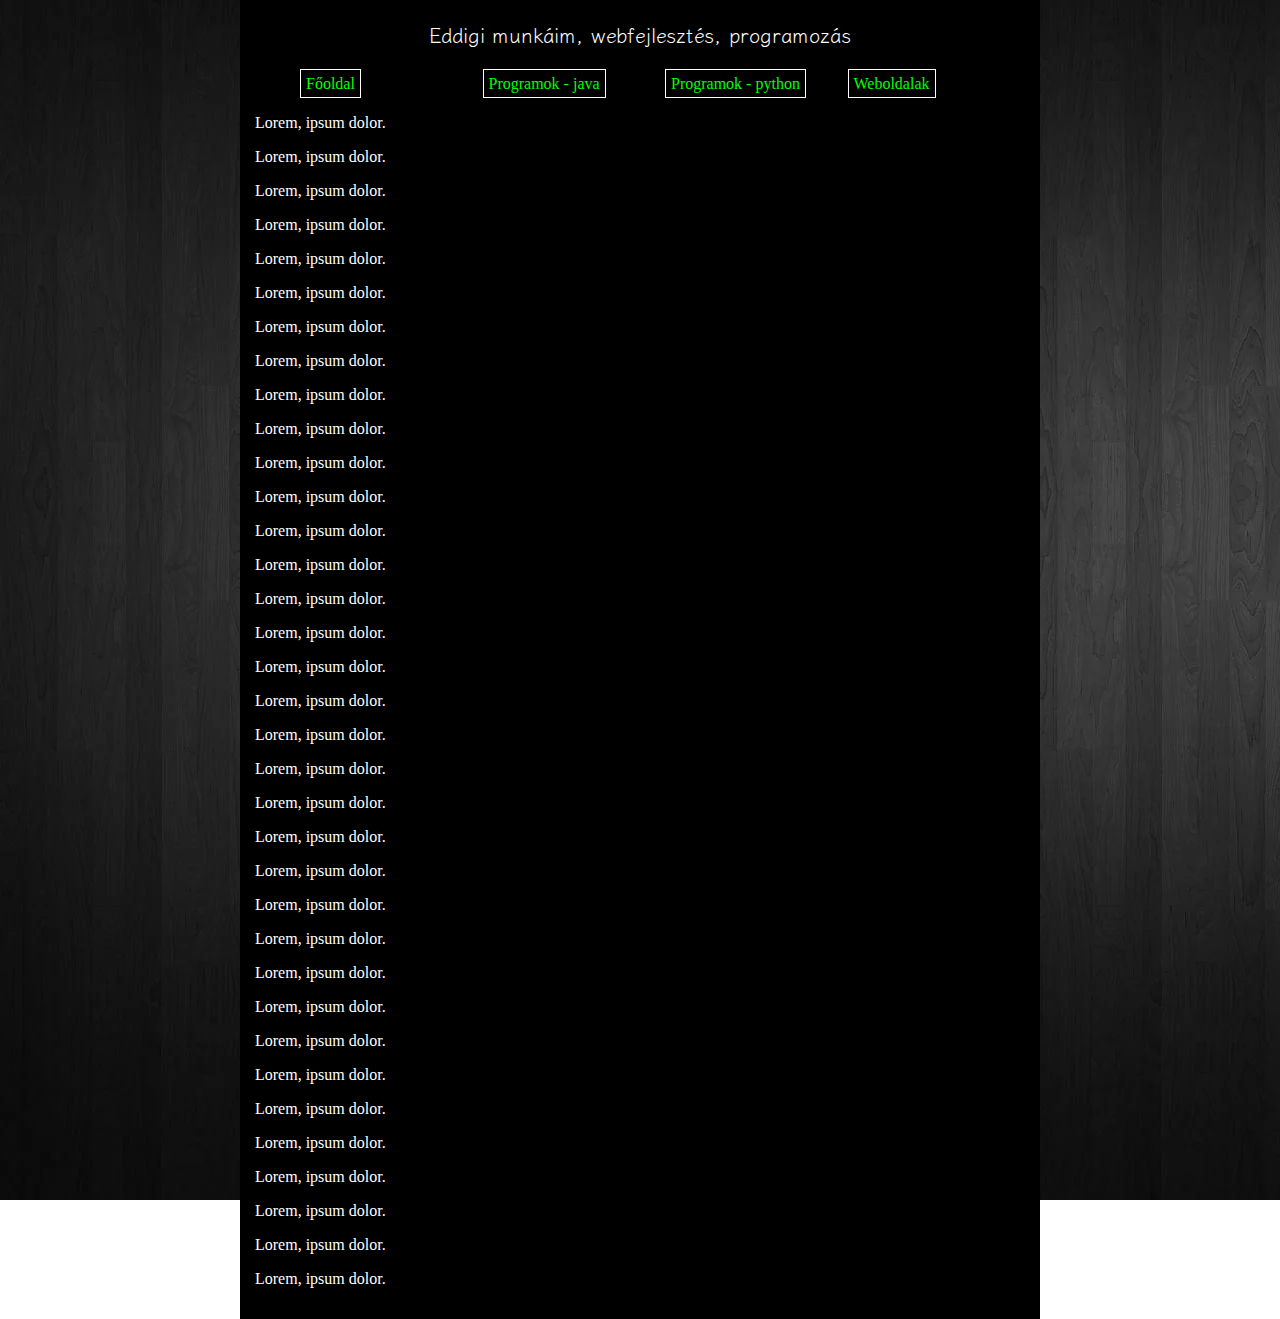
==== index.html @ 5fbd9413 "oldalak alapjai" ====
<!DOCTYPE html>
<html lang="en">
<head>
    <meta charset="UTF-8">
    <meta http-equiv="X-UA-Compatible" content="IE=edge">
    <meta name="viewport" content="width=device-width, initial-scale=1.0">
    <meta name="description" content="Eddigi munkáim">
    <meta name="keywords" content="HTML, CSS, JavaScript, Java, Bemutatkozás">
    <meta name="author" content="Ábrahám Leila">
    <link rel="stylesheet" href="style.css">
    <title>Ábrahám Leila</title>
</head>
<body>
    <main>
        <header>Eddigi munkáim, webfejlesztés, programozás</header>
        <nav>
            <ul id="menu">
                <li><a href="index.html">Főoldal</a></li>
                <li><a href="javaprg.html">Programok - java</a></li>
                <li><a href="pythonprg.html">Programok - python</a></li>
                <li><a href="weboldalak.html">Weboldalak</a></li>
            </ul>
        </nav>
        <article>
            
            <p>Lorem, ipsum dolor.</p>
            <p>Lorem, ipsum dolor.</p>
            <p>Lorem, ipsum dolor.</p>
            <p>Lorem, ipsum dolor.</p>
            <p>Lorem, ipsum dolor.</p>
            <p>Lorem, ipsum dolor.</p>
            <p>Lorem, ipsum dolor.</p>
            <p>Lorem, ipsum dolor.</p>
            <p>Lorem, ipsum dolor.</p>
            <p>Lorem, ipsum dolor.</p>
            <p>Lorem, ipsum dolor.</p>
            <p>Lorem, ipsum dolor.</p>
            <p>Lorem, ipsum dolor.</p>
            <p>Lorem, ipsum dolor.</p>
            <p>Lorem, ipsum dolor.</p>
            <p>Lorem, ipsum dolor.</p>
            <p>Lorem, ipsum dolor.</p>
            <p>Lorem, ipsum dolor.</p>
            <p>Lorem, ipsum dolor.</p>
            <p>Lorem, ipsum dolor.</p>
            <p>Lorem, ipsum dolor.</p>
            <p>Lorem, ipsum dolor.</p>
            <p>Lorem, ipsum dolor.</p>
            <p>Lorem, ipsum dolor.</p>
            <p>Lorem, ipsum dolor.</p>
            <p>Lorem, ipsum dolor.</p>
            <p>Lorem, ipsum dolor.</p>
            <p>Lorem, ipsum dolor.</p>
            <p>Lorem, ipsum dolor.</p>
            <p>Lorem, ipsum dolor.</p>
            <p>Lorem, ipsum dolor.</p>
            <p>Lorem, ipsum dolor.</p>
            <p>Lorem, ipsum dolor.</p>
            <p>Lorem, ipsum dolor.</p>
            <p>Lorem, ipsum dolor.</p>
        </article>
    </main>
    
</body>
</html>
---- style.css ----
@import url('https://fonts.googleapis.com/css2?family=Klee+One&display=swap');
body{
    margin: 0;
    padding: 0%;
    background-image: url(kepek/hatter.jpg);
    background-repeat: no-repeat;
    background-attachment: fixed;
}
* {
    box-sizing: border-box;
}
main{
    margin: auto;
    color: white;
    padding: 15px;
    width: 80%;
    max-width: 800px;
    background-color: black;
}
header{
    padding: 5px;
    font-family: 'Klee One';
    color: white;
    text-align: center;
    font-size: 20px;
}
nav li{
    list-style-type: none;
    padding: 5px;
}
#menu{
    display: grid;
    grid-template-columns: 1fr 1fr 1fr 1fr;
}
#menu a{
    border: 1px solid white;
    padding: 5px;
    text-decoration: none;
    color: rgb(0, 255, 8);
}
#menu a:hover{
    color: red;
}
::-webkit-scrollbar{
    width: 10px;
}
  ::-webkit-scrollbar-thumb {
    background: red;
    border-radius: 10px;
}
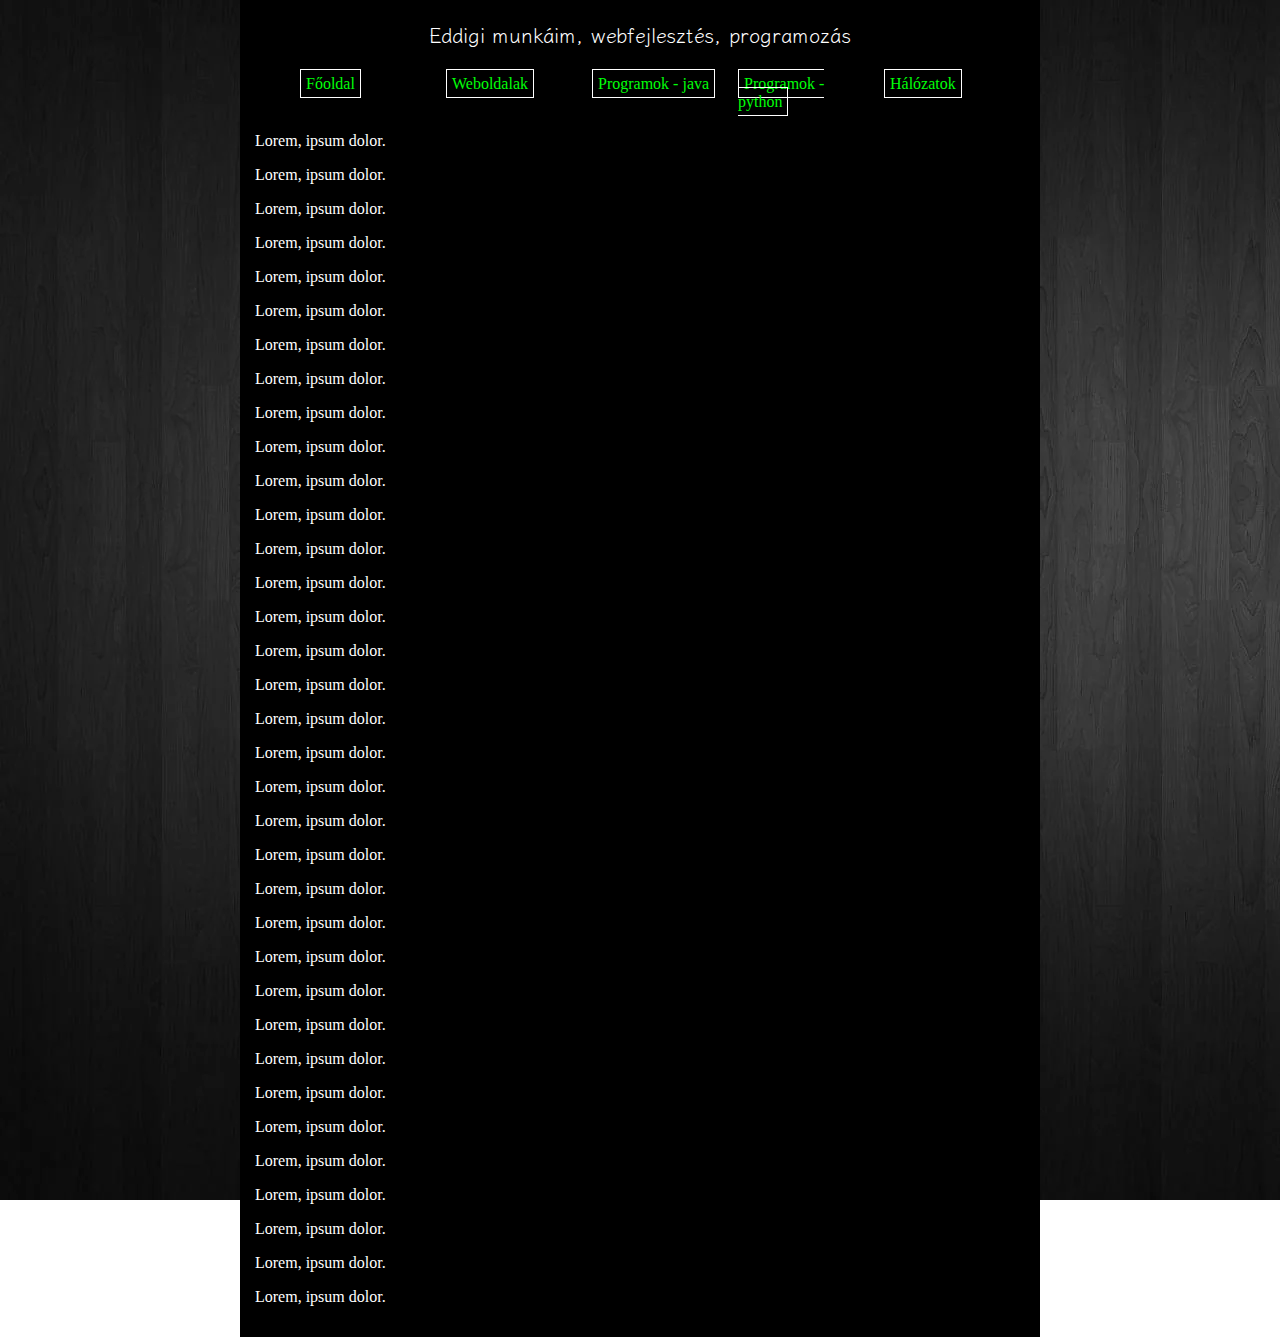
==== commit 2f3c1539: "uj html: halozatok. menu frissitese" ====
--- a/index.html
+++ b/index.html
@@ -5,7 +5,7 @@
     <meta http-equiv="X-UA-Compatible" content="IE=edge">
     <meta name="viewport" content="width=device-width, initial-scale=1.0">
     <meta name="description" content="Eddigi munkáim">
-    <meta name="keywords" content="HTML, CSS, JavaScript, Java, Bemutatkozás">
+    <meta name="keywords" content="HTML, CSS, JavaScript, Java, Bemutatkozás, Python">
     <meta name="author" content="Ábrahám Leila">
     <link rel="stylesheet" href="style.css">
     <title>Ábrahám Leila</title>
@@ -16,9 +16,10 @@
         <nav>
             <ul id="menu">
                 <li><a href="index.html">Főoldal</a></li>
+                <li><a href="weboldalak.html">Weboldalak</a></li>
                 <li><a href="javaprg.html">Programok - java</a></li>
                 <li><a href="pythonprg.html">Programok - python</a></li>
-                <li><a href="weboldalak.html">Weboldalak</a></li>
+                <li><a href="halozatok.html">Hálózatok</a></li>
             </ul>
         </nav>
         <article>
--- a/style.css
+++ b/style.css
@@ -30,7 +30,7 @@
 }
 #menu{
     display: grid;
-    grid-template-columns: 1fr 1fr 1fr 1fr;
+    grid-template-columns: 1fr 1fr 1fr 1fr 1fr;
 }
 #menu a{
     border: 1px solid white;
@@ -48,3 +48,55 @@
     background: red;
     border-radius: 10px;
 }
+/*WEBOLDALAK*/
+img{
+    max-width: 100%;
+}
+.container {
+    position: relative;
+    width: 100%;
+}  
+.image {
+    display: block;
+    width: 100%;
+    height: auto;
+    padding: 5px;
+}
+.overlay{
+    position: absolute;
+    top: 0;
+    bottom: 0;
+    left: 0;
+    right: 0;
+    height: 100%;
+    width: 100%;
+    opacity: 0;
+    transition: .5s ease;
+    background-color: #ba0000;
+}
+.container:hover .overlay {
+    opacity: 1;
+  }
+  
+.text {
+    color: white;
+    font-size: 20px;
+    position: absolute;
+    top: 50%;
+    left: 50%;
+    -webkit-transform: translate(-50%, -50%);
+    -ms-transform: translate(-50%, -50%);
+    transform: translate(-50%, -50%);
+    text-align: center;
+  }
+  .weblaplink{
+    padding: 5px;
+    text-decoration: none;
+    color: white;
+}
+.adag{
+    padding-bottom: 15px;
+    border: 1px solid red;
+    margin: 5px;
+    padding: 5px;
+}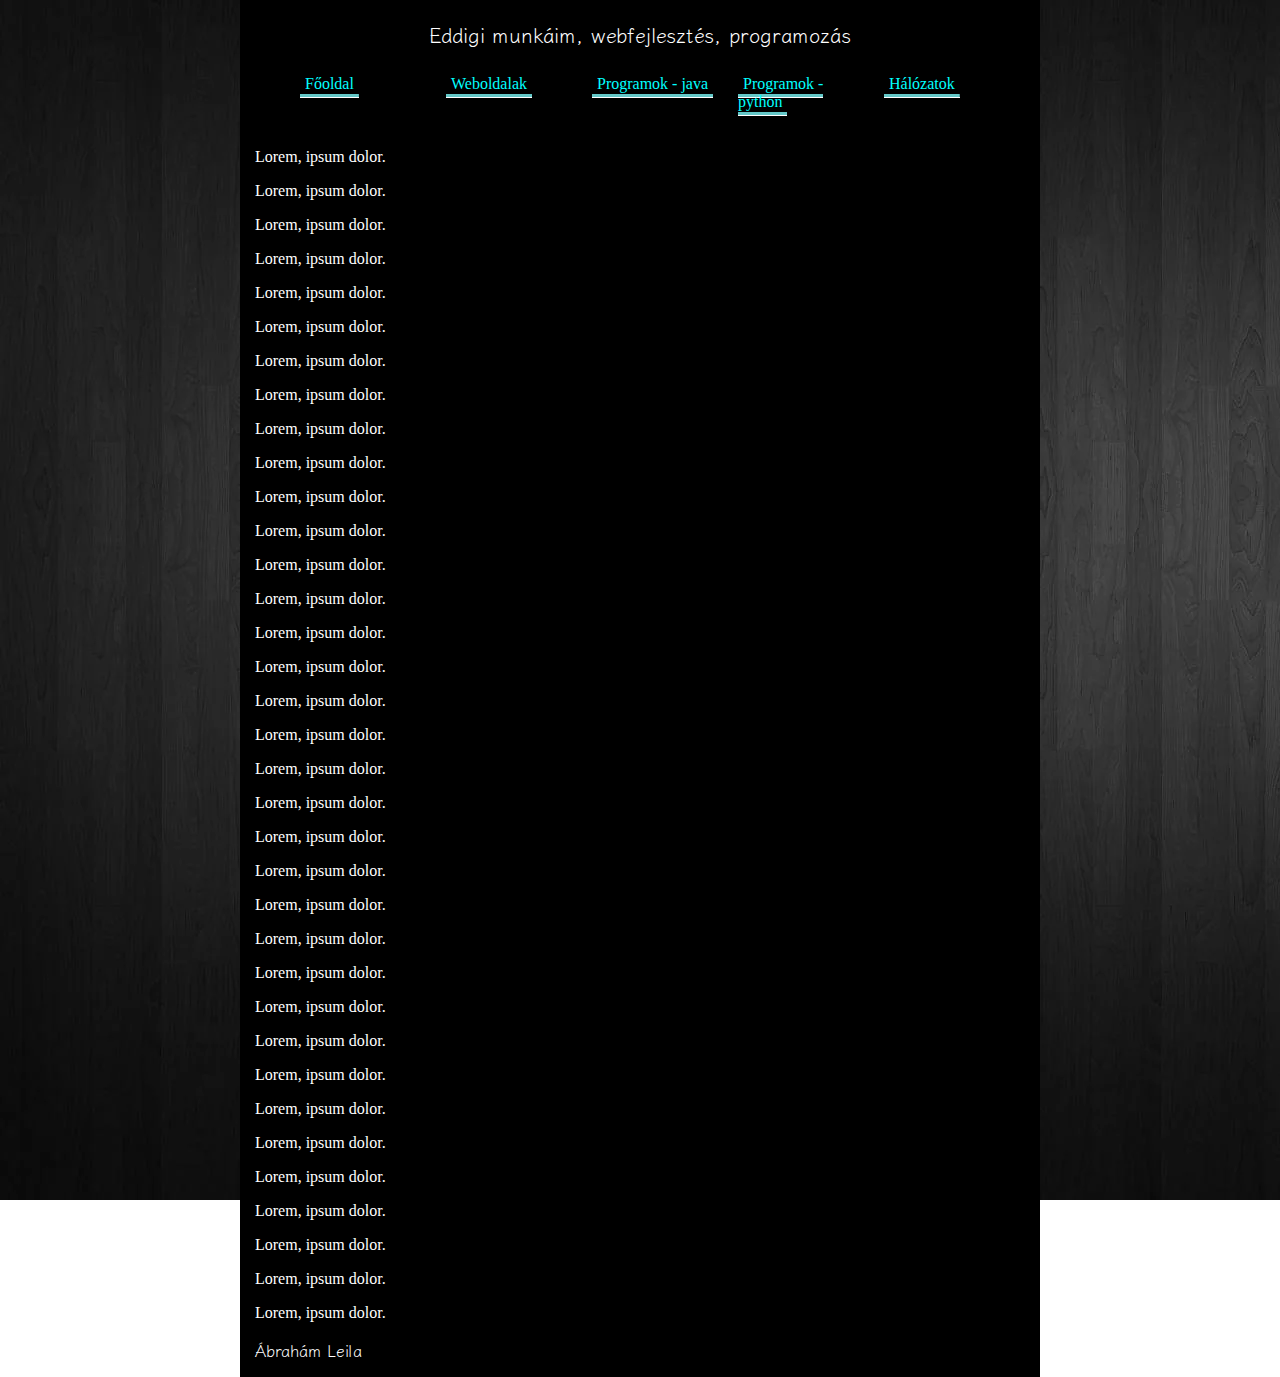
==== commit 2bf8cbed: "footer es aside javitasa, grid a szamitogepes megtekintesen" ====
--- a/index.html
+++ b/index.html
@@ -60,7 +60,7 @@
             <p>Lorem, ipsum dolor.</p>
             <p>Lorem, ipsum dolor.</p>
         </article>
+        <footer>Ábrahám Leila</footer>
     </main>
-    
 </body>
 </html>--- a/style.css
+++ b/style.css
@@ -1,102 +1,153 @@
-@import url('https://fonts.googleapis.com/css2?family=Klee+One&display=swap');
-body{
-    margin: 0;
-    padding: 0%;
-    background-image: url(kepek/hatter.jpg);
-    background-repeat: no-repeat;
-    background-attachment: fixed;
+@import url("https://fonts.googleapis.com/css2?family=Klee+One&display=swap");
+body {
+  margin: 0;
+  padding: 0%;
+  background-image: url(kepek/hatter.jpg);
+  background-repeat: no-repeat;
+  background-attachment: fixed;
 }
 * {
-    box-sizing: border-box;
+  box-sizing: border-box;
 }
-main{
-    margin: auto;
-    color: white;
-    padding: 15px;
-    width: 80%;
-    max-width: 800px;
-    background-color: black;
+main {
+  margin: auto;
+  color: white;
+  padding: 15px;
+  width: 80%;
+  max-width: 800px;
+  background-color: black;
+  display: grid;
+  grid-template-columns: 1fr 1fr 1fr;
+  grid-template-areas:
+    "h h h"
+    "n n n"
+    "a a a"
+    "as as as"
+    "f f f";
 }
-header{
-    padding: 5px;
-    font-family: 'Klee One';
-    color: white;
-    text-align: center;
-    font-size: 20px;
+header {
+  padding: 5px;
+  font-family: "Klee One";
+  color: white;
+  text-align: center;
+  font-size: 20px;
+  grid-area: h;
 }
-nav li{
-    list-style-type: none;
-    padding: 5px;
+nav{
+    grid-area: n;
 }
-#menu{
-    display: grid;
-    grid-template-columns: 1fr 1fr 1fr 1fr 1fr;
+#menu li {
+  list-style-type: none;
+  padding: 5px;
 }
-#menu a{
-    border: 1px solid white;
-    padding: 5px;
-    text-decoration: none;
-    color: rgb(0, 255, 8);
+#menu {
+  width: 100%;
+  display: grid;
+  grid-template-columns: 1fr 1fr 1fr 1fr 1fr;
 }
-#menu a:hover{
-    color: red;
+#menu a {
+  border-bottom: 1px solid white;
+  text-align: center;
+  padding: 5px;
+  text-decoration: none;
+  color: rgb(0, 255, 8);
+
+  background: linear-gradient(
+      to right,
+      rgba(100, 200, 200, 1),
+      rgba(100, 200, 200, 1)
+    ),
+    linear-gradient(
+      to right,
+      rgba(255, 0, 0, 1),
+      rgba(255, 0, 180, 1),
+      rgba(0, 100, 200, 1)
+    );
+  background-size: 100% 3px, 0 3px;
+  background-position: 100% 100%, 0 100%;
+  background-repeat: no-repeat;
+  transition: background-size 400ms;
 }
-::-webkit-scrollbar{
-    width: 10px;
+#menu a:hover {
+  color: red;
+
+  background-size: 0 3px, 100% 3px;
 }
-  ::-webkit-scrollbar-thumb {
-    background: red;
-    border-radius: 10px;
+#menu a:link {
+  color: cyan;
+}
+article {
+  grid-area: a;
+}
+aside {
+  grid-area: as;
+}
+footer {
+  font-family: "Klee One";
+  grid-area: f;
+}
+::-webkit-scrollbar {
+  width: 10px;
+}
+::-webkit-scrollbar-thumb {
+  background: red;
+  border-radius: 10px;
 }
 /*WEBOLDALAK*/
-img{
-    max-width: 100%;
+img {
+  max-width: 100%;
 }
 .container {
-    position: relative;
-    width: 100%;
-}  
+  position: relative;
+  width: 100%;
+}
 .image {
-    display: block;
-    width: 100%;
-    height: auto;
-    padding: 5px;
+  display: block;
+  width: 75%;
+  margin-left: 13%;
+  height: auto;
+  padding: 5px;
 }
-.overlay{
-    position: absolute;
-    top: 0;
-    bottom: 0;
-    left: 0;
-    right: 0;
-    height: 100%;
-    width: 100%;
-    opacity: 0;
-    transition: .5s ease;
-    background-color: #ba0000;
+.overlay {
+  position: absolute;
+  top: 0;
+  bottom: 0;
+  left: 0;
+  right: 0;
+  margin-left: 13%;
+  height: 100%;
+  width: 75%;
+  opacity: 0;
+  transition: 0.5s ease;
+  background-color: #ba0000;
 }
 .container:hover .overlay {
-    opacity: 1;
-  }
-  
+  opacity: 1;
+}
+
 .text {
-    color: white;
-    font-size: 20px;
-    position: absolute;
-    top: 50%;
-    left: 50%;
-    -webkit-transform: translate(-50%, -50%);
-    -ms-transform: translate(-50%, -50%);
-    transform: translate(-50%, -50%);
-    text-align: center;
-  }
-  .weblaplink{
-    padding: 5px;
-    text-decoration: none;
-    color: white;
+  color: white;
+  font-size: 20px;
+  position: absolute;
+  top: 50%;
+  left: 50%;
+  -webkit-transform: translate(-50%, -50%);
+  -ms-transform: translate(-50%, -50%);
+  transform: translate(-50%, -50%);
+  text-align: center;
 }
-.adag{
-    padding-bottom: 15px;
-    border: 1px solid red;
-    margin: 5px;
-    padding: 5px;
-}+.weblaplink {
+  padding: 5px;
+  text-decoration: none;
+  color: white;
+}
+.erettsegilink {
+  color: darkturquoise;
+  text-decoration: none;
+}
+.adag {
+  padding-bottom: 15px;
+  border: 1px solid red;
+  margin: 5px;
+  padding: 5px;
+}
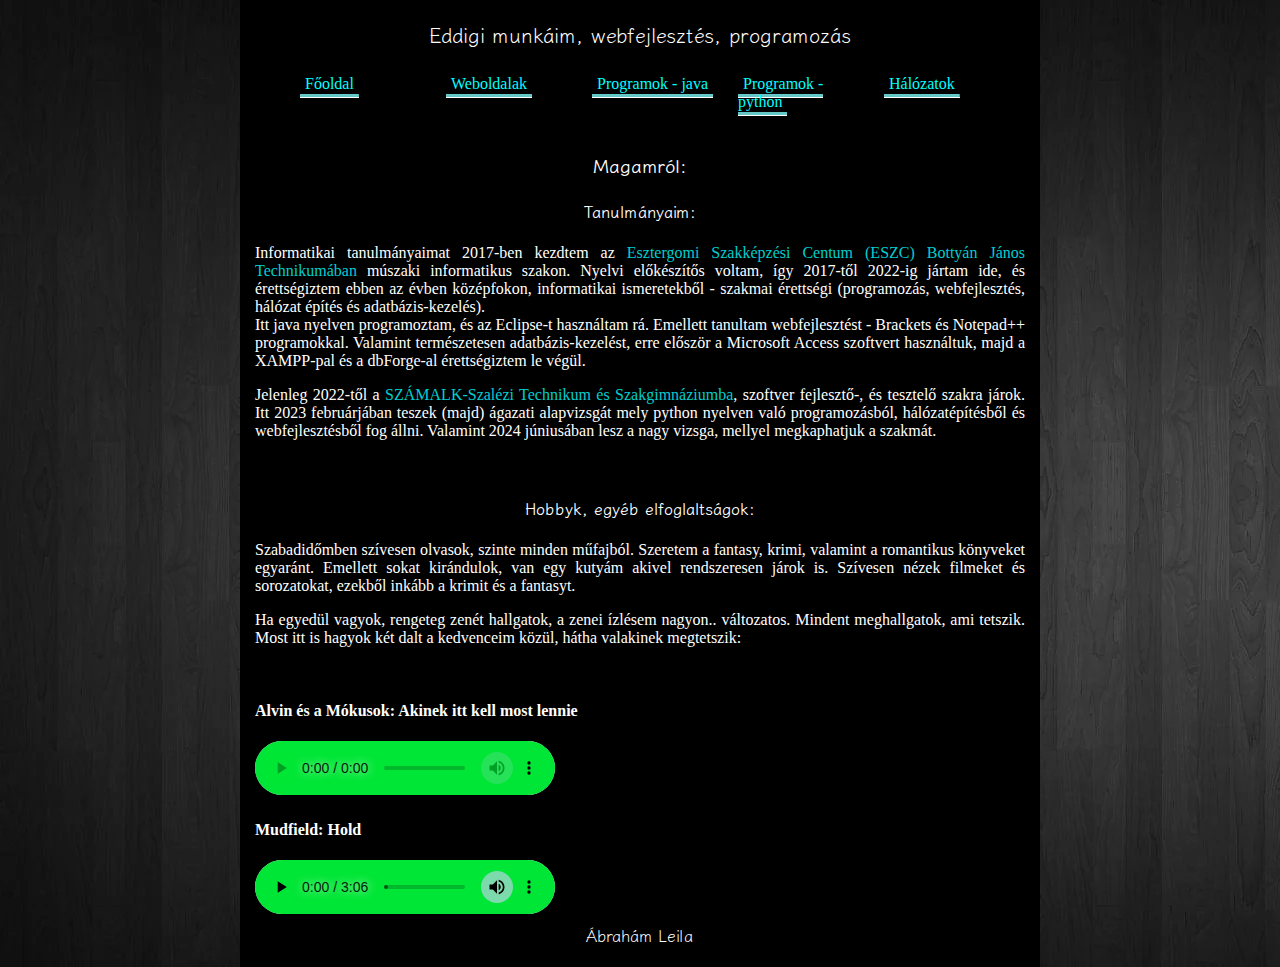
==== commit daccb0b4: "indexen bemutatkozas, audio hozzadasa es formazas, aside javitasa" ====
--- a/index.html
+++ b/index.html
@@ -1,66 +1,103 @@
 <!DOCTYPE html>
 <html lang="en">
-<head>
-    <meta charset="UTF-8">
-    <meta http-equiv="X-UA-Compatible" content="IE=edge">
-    <meta name="viewport" content="width=device-width, initial-scale=1.0">
-    <meta name="description" content="Eddigi munkáim">
-    <meta name="keywords" content="HTML, CSS, JavaScript, Java, Bemutatkozás, Python">
-    <meta name="author" content="Ábrahám Leila">
-    <link rel="stylesheet" href="style.css">
+  <head>
+    <meta charset="UTF-8" />
+    <meta http-equiv="X-UA-Compatible" content="IE=edge" />
+    <meta name="viewport" content="width=device-width, initial-scale=1.0" />
+    <meta name="description" content="Eddigi munkáim" />
+    <meta
+      name="keywords"
+      content="HTML, CSS, JavaScript, Java, Bemutatkozás, Python"
+    />
+    <meta name="author" content="Ábrahám Leila" />
+    <link rel="stylesheet" href="style.css" />
     <title>Ábrahám Leila</title>
-</head>
-<body>
+  </head>
+  <body>
     <main>
-        <header>Eddigi munkáim, webfejlesztés, programozás</header>
-        <nav>
-            <ul id="menu">
-                <li><a href="index.html">Főoldal</a></li>
-                <li><a href="weboldalak.html">Weboldalak</a></li>
-                <li><a href="javaprg.html">Programok - java</a></li>
-                <li><a href="pythonprg.html">Programok - python</a></li>
-                <li><a href="halozatok.html">Hálózatok</a></li>
-            </ul>
-        </nav>
-        <article>
-            
-            <p>Lorem, ipsum dolor.</p>
-            <p>Lorem, ipsum dolor.</p>
-            <p>Lorem, ipsum dolor.</p>
-            <p>Lorem, ipsum dolor.</p>
-            <p>Lorem, ipsum dolor.</p>
-            <p>Lorem, ipsum dolor.</p>
-            <p>Lorem, ipsum dolor.</p>
-            <p>Lorem, ipsum dolor.</p>
-            <p>Lorem, ipsum dolor.</p>
-            <p>Lorem, ipsum dolor.</p>
-            <p>Lorem, ipsum dolor.</p>
-            <p>Lorem, ipsum dolor.</p>
-            <p>Lorem, ipsum dolor.</p>
-            <p>Lorem, ipsum dolor.</p>
-            <p>Lorem, ipsum dolor.</p>
-            <p>Lorem, ipsum dolor.</p>
-            <p>Lorem, ipsum dolor.</p>
-            <p>Lorem, ipsum dolor.</p>
-            <p>Lorem, ipsum dolor.</p>
-            <p>Lorem, ipsum dolor.</p>
-            <p>Lorem, ipsum dolor.</p>
-            <p>Lorem, ipsum dolor.</p>
-            <p>Lorem, ipsum dolor.</p>
-            <p>Lorem, ipsum dolor.</p>
-            <p>Lorem, ipsum dolor.</p>
-            <p>Lorem, ipsum dolor.</p>
-            <p>Lorem, ipsum dolor.</p>
-            <p>Lorem, ipsum dolor.</p>
-            <p>Lorem, ipsum dolor.</p>
-            <p>Lorem, ipsum dolor.</p>
-            <p>Lorem, ipsum dolor.</p>
-            <p>Lorem, ipsum dolor.</p>
-            <p>Lorem, ipsum dolor.</p>
-            <p>Lorem, ipsum dolor.</p>
-            <p>Lorem, ipsum dolor.</p>
-        </article>
-        <footer>Ábrahám Leila</footer>
+      <header>Eddigi munkáim, webfejlesztés, programozás</header>
+      <nav>
+        <ul id="menu">
+          <li><a href="index.html">Főoldal</a></li>
+          <li><a href="weboldalak.html">Weboldalak</a></li>
+          <li><a href="javaprg.html">Programok - java</a></li>
+          <li><a href="pythonprg.html">Programok - python</a></li>
+          <li><a href="halozatok.html">Hálózatok</a></li>
+        </ul>
+      </nav>
+      <article>
+        <h3 class="itsme">Magamról:</h3>
+        <div class="tanulmanyok">
+          <h4 class="itsme">Tanulmányaim:</h4>
+          <p>
+            Informatikai tanulmányaimat 2017-ben kezdtem az
+            <a href="https://bottyan.eu/" target="_blank" class="link"
+              >Esztergomi Szakképzési Centum (ESZC) Bottyán János
+              Technikumában</a
+            >
+            múszaki informatikus szakon. Nyelvi előkészítős voltam, így 2017-től
+            2022-ig jártam ide, és érettségiztem ebben az évben középfokon,
+            informatikai ismeretekből - szakmai érettségi (programozás,
+            webfejlesztés, hálózat építés és adatbázis-kezelés). <br />
+            Itt java nyelven programoztam, és az Eclipse-t használtam rá.
+            Emellett tanultam webfejlesztést - Brackets és Notepad++
+            programokkal. Valamint természetesen adatbázis-kezelést, erre
+            először a Microsoft Access szoftvert használtuk, majd a XAMPP-pal és
+            a dbForge-al érettségiztem le végül. <br />
+          </p>
+          <p>
+            Jelenleg 2022-től a
+            <a
+              href="https://www.szamalk-szalezi.hu/"
+              target="_blank"
+              class="link"
+            >
+              SZÁMALK-Szalézi Technikum és Szakgimnáziumba</a
+            >, szoftver fejlesztő-, és tesztelő szakra járok. Itt 2023
+            februárjában teszek (majd) ágazati alapvizsgát mely python nyelven
+            való programozásból, hálózatépítésből és webfejlesztésből fog állni.
+            Valamint 2024 júniusában lesz a nagy vizsga, mellyel megkaphatjuk a
+            szakmát.
+          </p>
+        </div>
+        <div class="bemutatkozas">
+            <br>
+          <h4 class="itsme">Hobbyk, egyéb elfoglaltságok:</h4>
+          <p>
+            Szabadidőmben szívesen olvasok, szinte minden műfajból. Szeretem a
+            fantasy, krimi, valamint a romantikus könyveket egyaránt. Emellett
+            sokat kirándulok, van egy kutyám akivel rendszeresen járok is.
+            Szívesen nézek filmeket és sorozatokat, ezekből inkább a krimit és a
+            fantasyt.
+          </p>
+          <p>
+            Ha egyedül vagyok, rengeteg zenét hallgatok, a zenei ízlésem
+            nagyon.. változatos. Mindent meghallgatok, ami tetszik. Most itt is
+            hagyok két dalt a kedvenceim közül, hátha valakinek megtetszik:
+          </p>
+          <br>
+          <div>
+            <h4>Alvin és a Mókusok: Akinek itt kell most lennie</h4>
+            <audio controls class="zene">
+              <source
+                src="zene/Alvin és a Mókusok - Akinek Itt Kell Most Lennie.mp3"
+                type="audio/mpeg"
+              />
+              Sajnálom, a bögésződ nem tudja lejátszani ezt az audiot.
+            </audio>
+
+            <h4>Mudfield: Hold</h4>
+            <audio controls>
+                <source
+                  src="zene/Mudfield - Hold.mp3"
+                  type="audio/mpeg"
+                />
+                Sajnálom, a bögésződ nem tudja lejátszani ezt az audiot.
+              </audio>
+          </div>
+        </div>
+      </article>
+      <footer>Ábrahám Leila</footer>
     </main>
-</body>
-</html>+  </body>
+</html>
--- a/style.css
+++ b/style.css
@@ -78,6 +78,7 @@
 }
 article {
   grid-area: a;
+  text-align: justify;
 }
 aside {
   grid-area: as;
@@ -85,6 +86,8 @@
 footer {
   font-family: "Klee One";
   grid-area: f;
+  text-align: center;
+  padding: 5px;
 }
 ::-webkit-scrollbar {
   width: 10px;
@@ -141,7 +144,7 @@
   text-decoration: none;
   color: white;
 }
-.erettsegilink {
+.link {
   color: darkturquoise;
   text-decoration: none;
 }
@@ -151,3 +154,21 @@
   margin: 5px;
   padding: 5px;
 }
+.itsme{
+    text-align: center;
+    font-family: "Klee One";
+}
+audio::-webkit-media-controls-panel{
+    background-color: rgb(0, 230, 54);
+}
+audio::-webkit-media-controls-mute-button {
+    background-color:rgba(177,212,224, .7);
+    border-radius: 50%;
+}
+audio::-webkit-media-controls-play-button:hover {
+    border-radius: 50%;
+    background-color: rgba(177,212,224, .7);
+}
+.progik{
+    list-style-type: georgian;
+}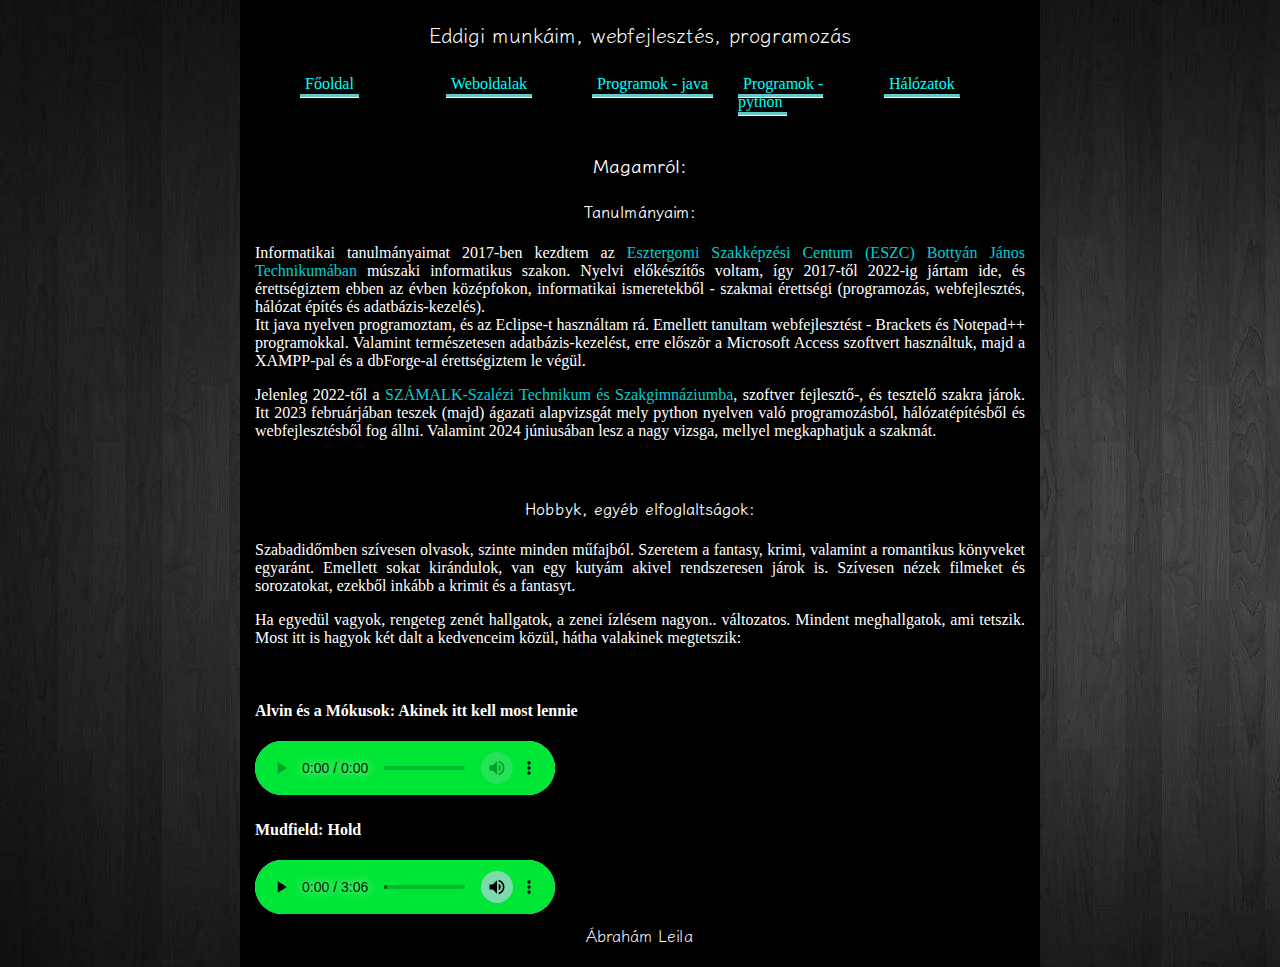
==== commit 56e315d1: "minden IS formazva, minden valid, elsemhiszem" ====
--- a/index.html
+++ b/index.html
@@ -61,7 +61,7 @@
           </p>
         </div>
         <div class="bemutatkozas">
-            <br>
+          <br />
           <h4 class="itsme">Hobbyk, egyéb elfoglaltságok:</h4>
           <p>
             Szabadidőmben szívesen olvasok, szinte minden műfajból. Szeretem a
@@ -75,7 +75,7 @@
             nagyon.. változatos. Mindent meghallgatok, ami tetszik. Most itt is
             hagyok két dalt a kedvenceim közül, hátha valakinek megtetszik:
           </p>
-          <br>
+          <br />
           <div>
             <h4>Alvin és a Mókusok: Akinek itt kell most lennie</h4>
             <audio controls class="zene">
@@ -88,12 +88,9 @@
 
             <h4>Mudfield: Hold</h4>
             <audio controls>
-                <source
-                  src="zene/Mudfield - Hold.mp3"
-                  type="audio/mpeg"
-                />
-                Sajnálom, a bögésződ nem tudja lejátszani ezt az audiot.
-              </audio>
+              <source src="zene/Mudfield - Hold.mp3" type="audio/mpeg" />
+              Sajnálom, a bögésződ nem tudja lejátszani ezt az audiot.
+            </audio>
           </div>
         </div>
       </article>
--- a/style.css
+++ b/style.css
@@ -33,8 +33,8 @@
   font-size: 20px;
   grid-area: h;
 }
-nav{
-    grid-area: n;
+nav {
+  grid-area: n;
 }
 #menu li {
   list-style-type: none;
@@ -154,21 +154,51 @@
   margin: 5px;
   padding: 5px;
 }
-.itsme{
+.itsme {
+  text-align: center;
+  font-family: "Klee One";
+}
+audio {
+  margin: auto;
+  max-width: 100%;
+  max-height: 100%;
+}
+audio::-webkit-media-controls-panel {
+  background-color: rgb(0, 230, 54);
+}
+audio::-webkit-media-controls-mute-button {
+  background-color: rgba(177, 212, 224, 0.7);
+  border-radius: 50%;
+}
+audio::-webkit-media-controls-play-button:hover {
+  border-radius: 50%;
+  background-color: rgba(177, 212, 224, 0.7);
+}
+audio::-webkit- .progik {
+  list-style-type: georgian;
+}
+
+@media only screen and (max-width: 700px) {
+  main {
+    grid-template-columns: 1fr 1fr;
+    width: 90%;
+  }
+  #menu {
+    grid-template-columns: 1fr 1fr;
     text-align: center;
-    font-family: "Klee One";
-}
-audio::-webkit-media-controls-panel{
-    background-color: rgb(0, 230, 54);
-}
-audio::-webkit-media-controls-mute-button {
-    background-color:rgba(177,212,224, .7);
-    border-radius: 50%;
-}
-audio::-webkit-media-controls-play-button:hover {
-    border-radius: 50%;
-    background-color: rgba(177,212,224, .7);
-}
-.progik{
-    list-style-type: georgian;
-}+  }
+  #menu li {
+    margin: 5px;
+    align-content: center;
+  }
+}
+@media screen and (max-width: 400px) {
+  main {
+    grid-template-columns: 1fr;
+    width: 90%;
+  }
+  #menu {
+    grid-template-columns: 1fr;
+    padding: 0;
+  }
+}
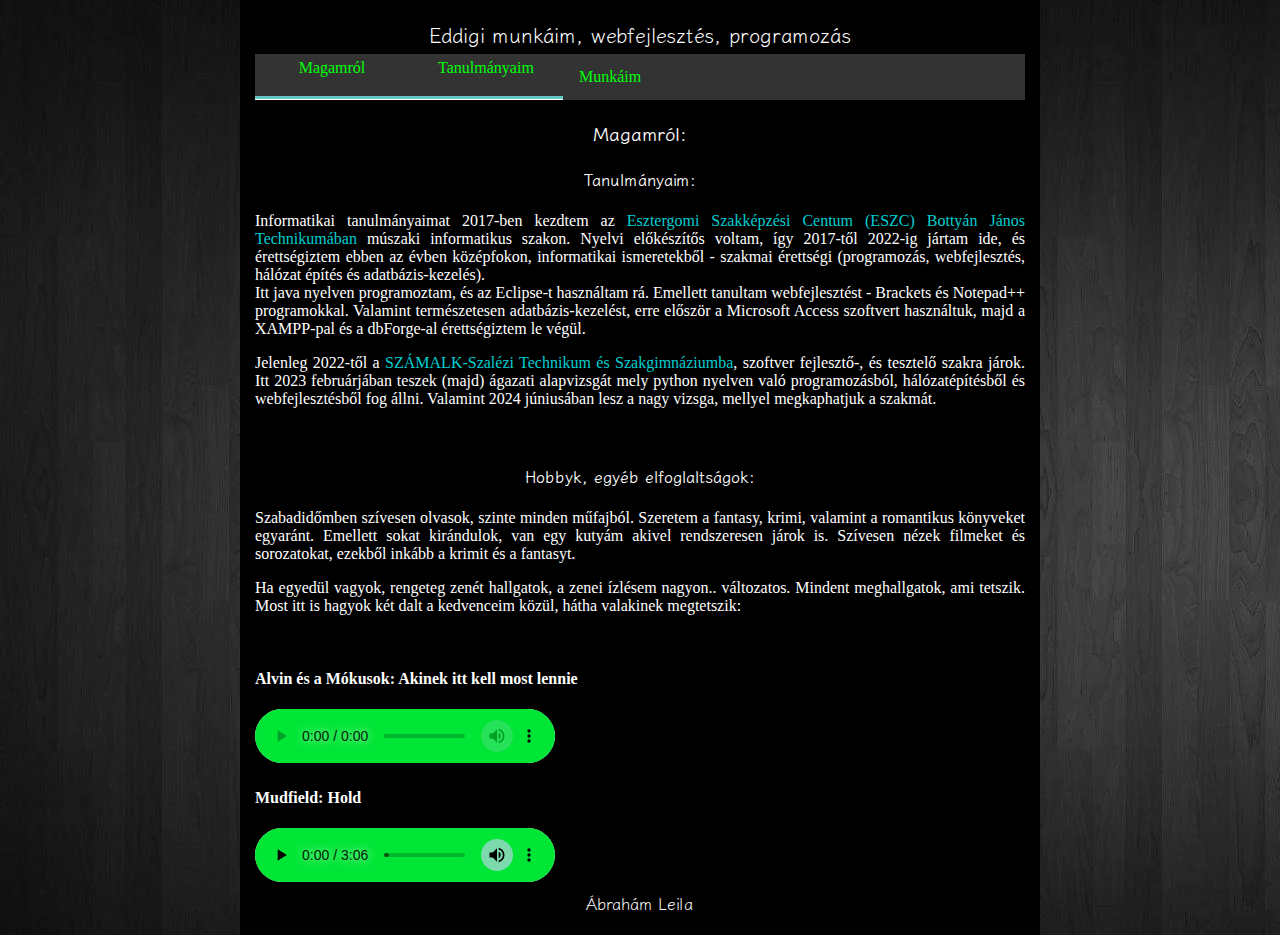
==== commit d3495144: "lenyilo menu kialakitasa" ====
--- a/index.html
+++ b/index.html
@@ -17,6 +17,23 @@
     <main>
       <header>Eddigi munkáim, webfejlesztés, programozás</header>
       <nav>
+        <a href="index.html">Magamról</a>
+        <a href="tanulmanyok.html">Tanulmányaim</a>
+        <div class="dropdown">
+          <button class="dropbtn">
+            Munkáim
+            <i class="fa fa-caret-down"></i>
+          </button>
+          <div class="dropdown-content">
+            <a href="weboldalak.html">Webprogramozás</a>
+            <a href="javaprg.html">Programozás - java</a>
+            <a href="pythonprg.html">Programozás - python</a>
+            <a href="halozatok.html">Hálózatok</a>
+          </div>
+        </div>
+      </nav>
+
+      <!-- <nav>
         <ul id="menu">
           <li><a href="index.html">Főoldal</a></li>
           <li><a href="weboldalak.html">Weboldalak</a></li>
@@ -24,7 +41,7 @@
           <li><a href="pythonprg.html">Programok - python</a></li>
           <li><a href="halozatok.html">Hálózatok</a></li>
         </ul>
-      </nav>
+      </nav> -->
       <article>
         <h3 class="itsme">Magamról:</h3>
         <div class="tanulmanyok">
--- a/style.css
+++ b/style.css
@@ -33,19 +33,40 @@
   font-size: 20px;
   grid-area: h;
 }
+
 nav {
   grid-area: n;
-}
-#menu li {
-  list-style-type: none;
-  padding: 5px;
-}
-#menu {
+  overflow: hidden;
+  background-color: #333;
   width: 100%;
   display: grid;
   grid-template-columns: 1fr 1fr 1fr 1fr 1fr;
 }
-#menu a {
+nav li {
+  list-style-type: none;
+  padding: 5px;
+}
+
+.dropdown {
+  float: left;
+  overflow: hidden;
+}
+
+.dropdown .dropbtn {
+  font-size: 16px;
+  border: none;
+  outline: none;
+  color: rgb(0, 255, 8);
+  padding: 14px 16px;
+  background-color: #333;
+  font-family: inherit;
+  margin: 0;
+}
+nav a, .dropdown-content a{
+  float: left;
+  font-size: 16px;
+  padding: 14px 16px;
+
   border-bottom: 1px solid white;
   text-align: center;
   padding: 5px;
@@ -68,13 +89,34 @@
   background-repeat: no-repeat;
   transition: background-size 400ms;
 }
-#menu a:hover {
+nav a:hover,
+.dropdown:hover .dropbtn {
   color: red;
 
   background-size: 0 3px, 100% 3px;
 }
-#menu a:link {
-  color: cyan;
+.dropdown-content {
+  display: none;
+  position: absolute;
+  background-color: #333;
+  min-width: 160px;
+  box-shadow: 0px 8px 16px 0px rgba(0, 0, 0, 0.2);
+  z-index: 1;
+}
+
+.dropdown-content a {
+  float: none;
+  padding: 12px 16px;
+  text-decoration: none;
+  display: block;
+  text-align: left;
+}
+
+.dropdown:hover .dropdown-content {
+  display: block;
+}
+nav a:link {
+  color: rgb(0, 255, 8);
 }
 article {
   grid-area: a;
@@ -127,7 +169,6 @@
 .container:hover .overlay {
   opacity: 1;
 }
-
 .text {
   color: white;
   font-size: 20px;
@@ -142,7 +183,10 @@
 .weblaplink {
   padding: 5px;
   text-decoration: none;
-  color: white;
+  color: darkturquoise;
+}
+.weblaplink:hover {
+  color: #ba0000;
 }
 .link {
   color: darkturquoise;
@@ -154,6 +198,9 @@
   margin: 5px;
   padding: 5px;
 }
+.progik {
+  list-style-type: georgian;
+}
 .itsme {
   text-align: center;
   font-family: "Klee One";
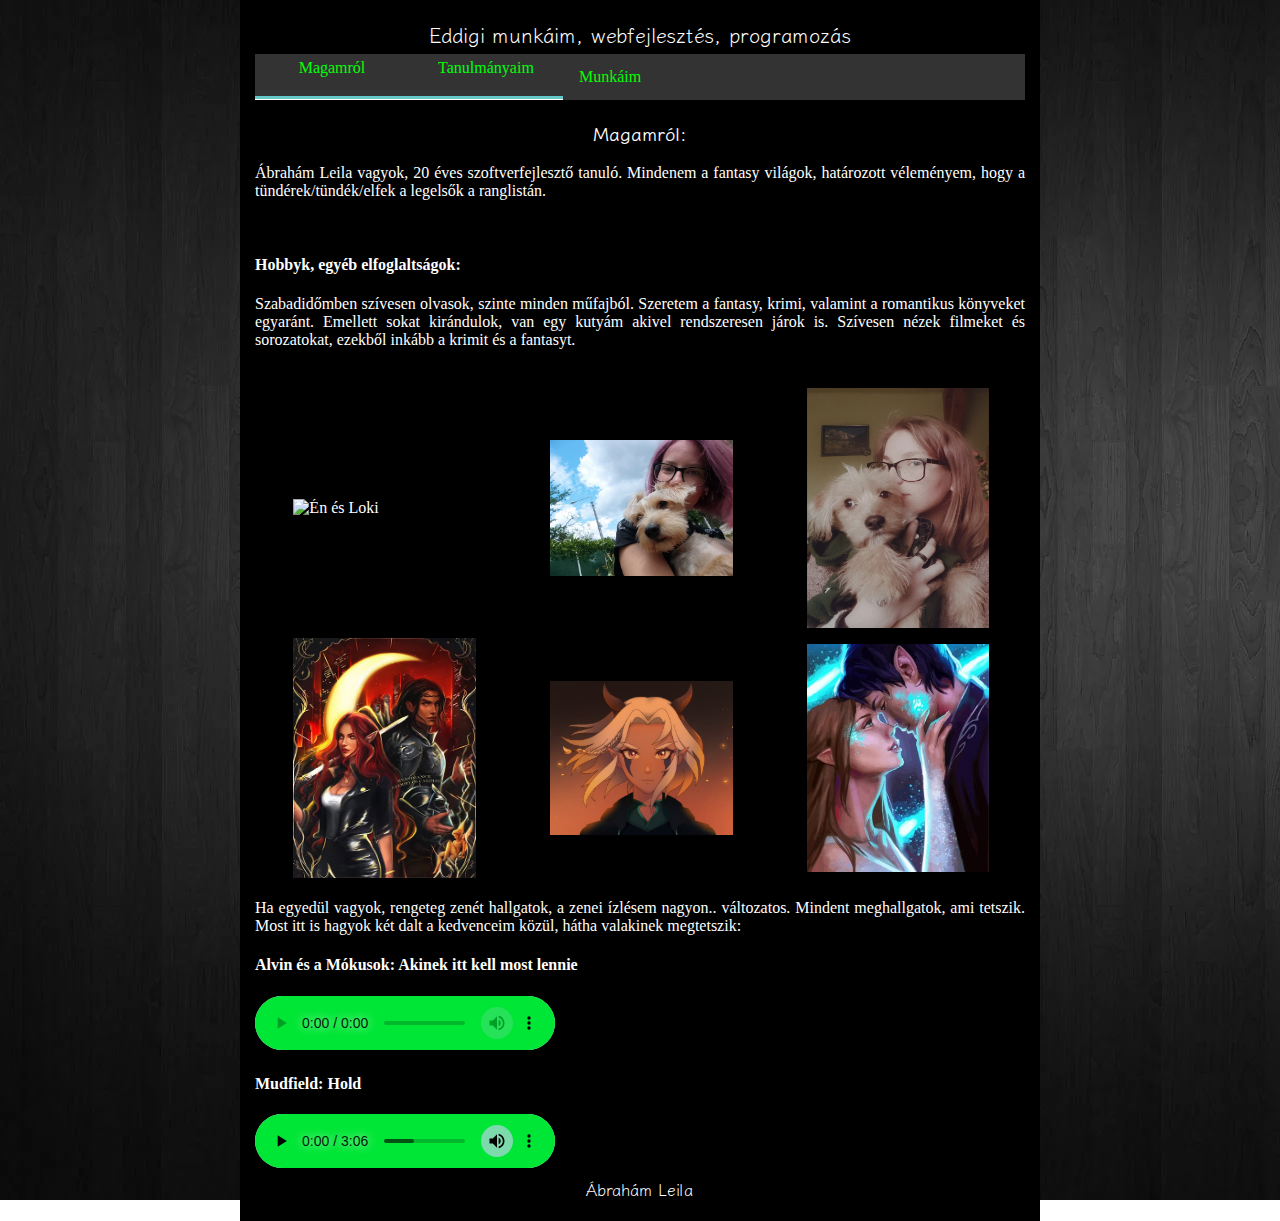
==== commit 5ce25ca2: "ismerteto es tanulmanyaim oldalak szetvalasztasa, tovabb fejlesztese" ====
--- a/index.html
+++ b/index.html
@@ -33,51 +33,14 @@
         </div>
       </nav>
 
-      <!-- <nav>
-        <ul id="menu">
-          <li><a href="index.html">Főoldal</a></li>
-          <li><a href="weboldalak.html">Weboldalak</a></li>
-          <li><a href="javaprg.html">Programok - java</a></li>
-          <li><a href="pythonprg.html">Programok - python</a></li>
-          <li><a href="halozatok.html">Hálózatok</a></li>
-        </ul>
-      </nav> -->
       <article>
-        <h3 class="itsme">Magamról:</h3>
-        <div class="tanulmanyok">
-          <h4 class="itsme">Tanulmányaim:</h4>
+        <h3 class="cim">Magamról:</h3>
+        <div class="bemutatkozas">
           <p>
-            Informatikai tanulmányaimat 2017-ben kezdtem az
-            <a href="https://bottyan.eu/" target="_blank" class="link"
-              >Esztergomi Szakképzési Centum (ESZC) Bottyán János
-              Technikumában</a
-            >
-            múszaki informatikus szakon. Nyelvi előkészítős voltam, így 2017-től
-            2022-ig jártam ide, és érettségiztem ebben az évben középfokon,
-            informatikai ismeretekből - szakmai érettségi (programozás,
-            webfejlesztés, hálózat építés és adatbázis-kezelés). <br />
-            Itt java nyelven programoztam, és az Eclipse-t használtam rá.
-            Emellett tanultam webfejlesztést - Brackets és Notepad++
-            programokkal. Valamint természetesen adatbázis-kezelést, erre
-            először a Microsoft Access szoftvert használtuk, majd a XAMPP-pal és
-            a dbForge-al érettségiztem le végül. <br />
+            Ábrahám Leila vagyok, 20 éves szoftverfejlesztő tanuló. Mindenem a
+            fantasy világok, határozott véleményem, hogy a tündérek/tündék/elfek
+            a legelsők a ranglistán.
           </p>
-          <p>
-            Jelenleg 2022-től a
-            <a
-              href="https://www.szamalk-szalezi.hu/"
-              target="_blank"
-              class="link"
-            >
-              SZÁMALK-Szalézi Technikum és Szakgimnáziumba</a
-            >, szoftver fejlesztő-, és tesztelő szakra járok. Itt 2023
-            februárjában teszek (majd) ágazati alapvizsgát mely python nyelven
-            való programozásból, hálózatépítésből és webfejlesztésből fog állni.
-            Valamint 2024 júniusában lesz a nagy vizsga, mellyel megkaphatjuk a
-            szakmát.
-          </p>
-        </div>
-        <div class="bemutatkozas">
           <br />
           <h4 class="itsme">Hobbyk, egyéb elfoglaltságok:</h4>
           <p>
@@ -87,13 +50,22 @@
             Szívesen nézek filmeket és sorozatokat, ezekből inkább a krimit és a
             fantasyt.
           </p>
-          <p>
-            Ha egyedül vagyok, rengeteg zenét hallgatok, a zenei ízlésem
-            nagyon.. változatos. Mindent meghallgatok, ami tetszik. Most itt is
-            hagyok két dalt a kedvenceim közül, hátha valakinek megtetszik:
-          </p>
+
           <br />
+          <div class="kepek">
+            <img src="kepek/itsme/cute.jpg" alt="Én és Loki" class="image" />
+            <img src="kepek/itsme/lila.jpg" alt="Én és Loki" class="image" />
+            <img src="kepek/itsme/profuj.jpg" alt="Én és Loki" class="image" />
+            <img src="kepek/itsme/brycexhunt.jpg" alt="Bryce és Hunt - Crescent City" class="image">
+            <img src="kepek/itsme/rayla.jpeg" alt="Rayla - The Dragon Prince" class="image">
+            <img src="kepek/itsme/feyre-and-rhysand.jpg" alt="Feyre és Rhysand - Tüskék és Rózsák udvara" class="image">
+          </div>
           <div>
+            <p>
+              Ha egyedül vagyok, rengeteg zenét hallgatok, a zenei ízlésem
+              nagyon.. változatos. Mindent meghallgatok, ami tetszik. Most itt
+              is hagyok két dalt a kedvenceim közül, hátha valakinek megtetszik:
+            </p>
             <h4>Alvin és a Mókusok: Akinek itt kell most lennie</h4>
             <audio controls class="zene">
               <source
--- a/style.css
+++ b/style.css
@@ -42,10 +42,6 @@
   display: grid;
   grid-template-columns: 1fr 1fr 1fr 1fr 1fr;
 }
-nav li {
-  list-style-type: none;
-  padding: 5px;
-}
 
 .dropdown {
   float: left;
@@ -62,7 +58,8 @@
   font-family: inherit;
   margin: 0;
 }
-nav a, .dropdown-content a{
+nav a,
+.dropdown-content a {
   float: left;
   font-size: 16px;
   padding: 14px 16px;
@@ -125,6 +122,14 @@
 aside {
   grid-area: as;
 }
+.kepek {
+  display: grid;
+  grid-template-columns: 1fr 1fr 1fr;
+  align-items: center;
+}
+.kepek img {
+  max-height: 250px;
+}
 footer {
   font-family: "Klee One";
   grid-area: f;
@@ -201,7 +206,7 @@
 .progik {
   list-style-type: georgian;
 }
-.itsme {
+.cim {
   text-align: center;
   font-family: "Klee One";
 }
@@ -230,13 +235,18 @@
     grid-template-columns: 1fr 1fr;
     width: 90%;
   }
-  #menu {
+  nav {
     grid-template-columns: 1fr 1fr;
     text-align: center;
   }
-  #menu li {
-    margin: 5px;
-    align-content: center;
+  .kepek {
+    grid-template-columns: 1fr;
+  }
+  .kepek img{
+    margin: auto;
+    align-items: center;
+    width: 50%;
+    max-height: none;
   }
 }
 @media screen and (max-width: 400px) {
@@ -244,7 +254,7 @@
     grid-template-columns: 1fr;
     width: 90%;
   }
-  #menu {
+  nav {
     grid-template-columns: 1fr;
     padding: 0;
   }
